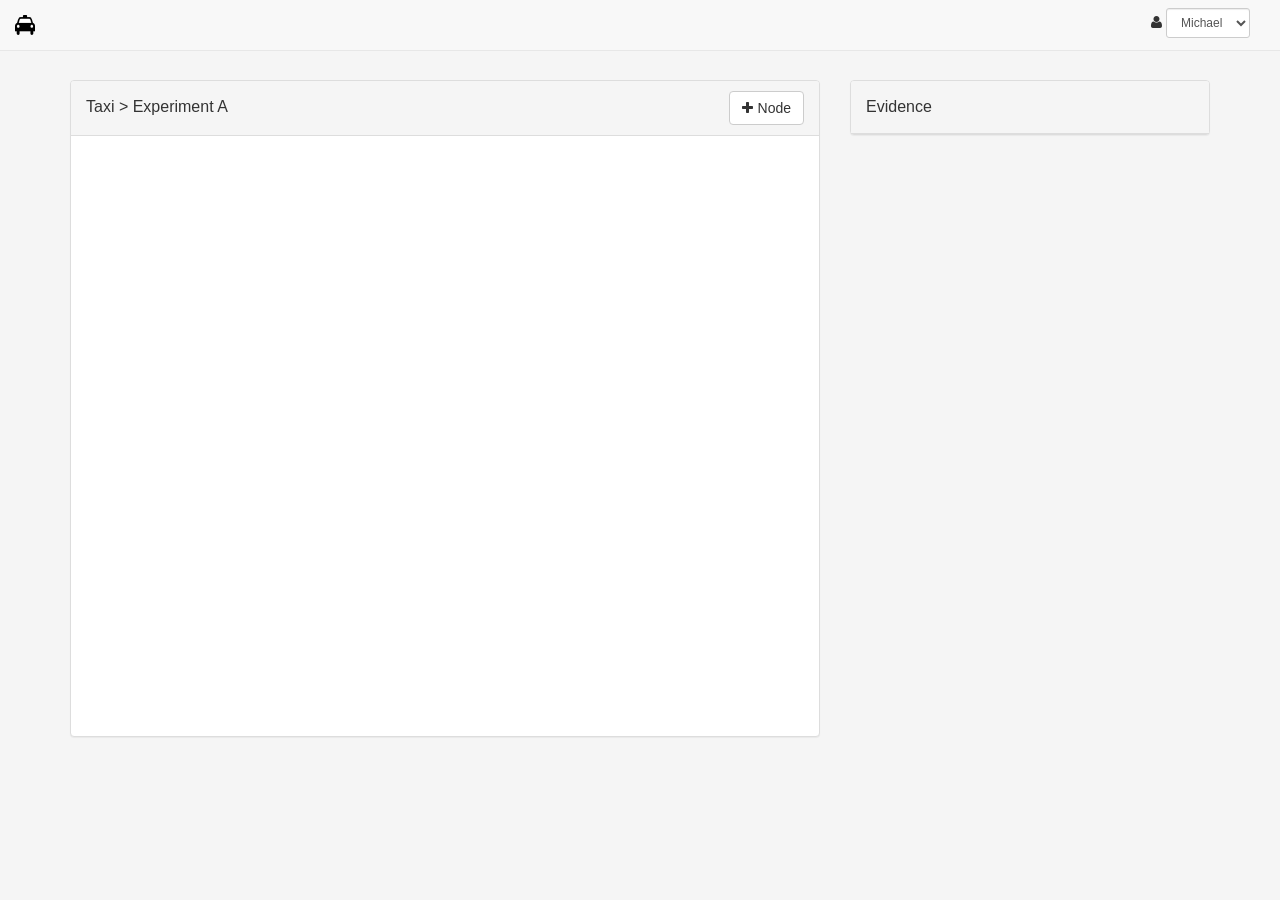
==== client/index.html @ 692ee29a "added navigation bar with dropdown to select user" ====
<!doctype html>
<html>
<head>
  <title>Taxi > Experiment A</title>

  <link href="css/bootstrap.min.css" rel="stylesheet">
  <link href="css/bootcards-desktop.min.css" rel="stylesheet">
  <link href="css/font-awesome.css" rel="stylesheet">
  <link href="css/vis.css" rel="stylesheet">
  <link href="css/taxi.css" rel="stylesheet">

  <script type='text/javascript' src='lib/jquery-1.11.3.min.js'></script> 
  <script type="text/javascript" src="lib/bootstrap.min.js"></script>
  <script type="text/javascript" src="lib/bootcards.min.js"></script>
  <script type='text/javascript' src='lib/knockout-3.2.0.js'></script> 
  <script type="text/javascript" src="lib/vis.js"></script>

  <script type="text/javascript" src="js/graph.js"></script>
  <script type="text/javascript" src="js/evidence.js"></script>
  <script>
$(function() {
  var taxi = {};
  taxi.graph = new GraphViewModel()
    .createGraph(document.getElementById('graph'), {});
  taxi.evidence = new EvidenceViewModel(taxi.graph)
    .init();
  ko.applyBindings(taxi);
});
  </script>
</head>
<body>

  <nav class="navbar navbar-default navbar-fixed-top">
    <div class="container-fluid">
      <div class="navbar-header">
        <a class="navbar-brand" href="#">
          <img src="images/taxi-small.png" width="20" height="20" alt="taxi (c)">
        </a>
      </div>
      <form class="navbar-form pull-right">
        <div class="form-group">
          <label><i class="fa fa-user"></i></label>
          <select class="form-control input-sm">
            <option>Michael</option>
            <option>Ibrahim</option>
            <option>Ahmed</option>
            <option>Parisa</option>
          </select>
        </div>
      </form>
    </div>
  </nav>

  <div class="container bootcards-container">
    <div class="row">
      <div class="bootcards-cards">

        <div class="col-sm-8 bootcards">
          <div class="panel panel-default">
            <div class="panel-heading clearfix">
              <h3 class="panel-title pull-left">Taxi > Experiment A</h3>
              <div class="pull-right">
                <a class="btn btn-default" href="#"
                  data-toggle="modal" data-target="#addNodeModal">
   <!--
                  data-bind="visible: canAddNode">
  -->
                  <i class="fa fa-plus"></i>Node
                </a>
              </div>
            </div>
            <div id="graph"></div>
          </div>
        </div> <!-- main area with graph -->

        <div class="col-sm-4 bootcards-list">
          <div class="panel panel-default">
            <div class="panel-heading clearfix">
              <h3 class="panel-title pull-left">Evidence
                <span data-bind="visible: graph.selectedNode, html: evidence.averageEvidence"></span></h3>
              <a class="btn btn-default pull-right" href="#" 
                data-toggle="modal" data-target="#addEvidenceModal"
                data-bind="visible: graph.selectedNode">
                <i class="fa fa-plus"></i>Add
              </a>
            </div>
            <div class="list-group" data-bind="foreach: evidence.items">
              <div class="list-group-item" href="#">
                <img src="images/michael.jpg" class="img-rounded pull-left"/>
                <h4 class="list-group-item-heading" 
                  data-bind="html: $root.evidence.convertToStars(vote)"></h4>
                <p class="list-group-item-text" data-bind="text: reason"></p>
              </div>
            </div>
          </div>
        </div> <!-- right column with evidence items -->

         <div id="addNodeModal" class="modal fade" role="dialog">
          <div class="modal-dialog">
            <div class="modal-content">
              <div class="panel-heading clearfix">
                <h3 class="panel-heading-style pull-left">New node</h3>
              </div> <!-- panel-header -->
              <div class="modal-body">
                <form class="form-horizontal" onSubmit="return false;">
                  <div class="form-group">
                    <label class="col-xs-3">Name</label>
                    <div class="col-xs-9">
                      <input type="text" class="form-control" data-bind="value: graph.newNodeLabel" 
                        placeholder="Enter node name">
                    </div>
                  </div>
                </form>
              </div> <!-- modal-body -->
              <div class="panel-footer">
                <button class="btn pull-left" data-dismiss="modal"
                  data-bind="click: graph.clearNewNode">
                  <i class="fa fa-times"></i>Cancel
                </button>
                <button class="btn btn-primary pull-right" data-dismiss="modal"
                  data-bind="click: graph.addNewNode">
                  <i class="fa fa-check"></i>Save
                </button>
              </div> <!-- panel-footer -->
            </div>
          </div>
        </div>

        <div id="addEvidenceModal" class="modal fade" role="dialog">
          <div class="modal-dialog">
            <div class="modal-content">
              <div class="panel panel-default">
                <div class="panel-heading clearfix">
                  <h3 class="panel-heading-title pull-left">New evidence for:
                    <span data-bind="text: graph.selectedNodeLabel"></span></h3>
                </div> <!-- panel-heading -->
                <div class="modal-body">
                  <form class="form-horizontal">
                    <div class="form-group">
                      <label class="col-xs-3">Vote</label>
                      <div class="col-xs-9">
                        <select data-bind="value: evidence.vote">
                          <option value="1">&#9733;</i></option>
                          <option value="2">&#9733;&#9733;</option>
                          <option value="3">&#9733;&#9733;&#9733;</option>
                          <option value="4">&#9733;&#9733;&#9733;&#9733;&#9733;</option>
                          <option value="5">&#9733;&#9733;&#9733;&#9733;&#9733;&#9733;</option>
                        </select>
                      </div>
                    </div>
                    <div class="form-group">
                      <label class="col-xs-3">Reason</label>
                      <div class="col-xs-9">
                        <textarea class="form-control" data-bind="value: evidence.reason" rows="3" 
                          placeholder="Provide a reason"></textarea>
                      </div>
                    </div>
                  </form>
                </div> <!-- modal-body -->
                <div class="panel-footer">
                  <button class="btn pull-left" data-dismiss="modal"
                    data-bind="click: evidence.clearNewEvidence">
                    <i class="fa fa-times"></i>Cancel
                  </button>
                  <button class="btn btn-primary pull-right" data-dismiss="modal"
                    data-bind="click: evidence.createNodeEvidence">
                    <i class="fa fa-check"></i>Save
                  </button>
                </div>
              </div>
            </div>
          </div>
        </div>

      </div>
    </div>
  </div>

</body>
</html>
---- client/css/bootcards-desktop.min.css ----
/* bootcards 1.1.2 2015-04-17 12:01 */

@charset "UTF-8";.offcanvas,.offcanvas-list{position:fixed;top:0;bottom:0;width:200px;overflow-y:auto;z-index:1050;height:100%;-webkit-transform:translate3d(0px,0,0);-moz-transform:translate3d(0px,0,0);-o-transform:translate3d(0px,0,0);-ms-transform:translate3d(0px,0,0);transform:translate3d(0px,0,0);-webkit-transition:.25s ease;-moz-transition:.25s ease;-o-transition:.25s ease;transition:.25s ease}.offcanvas-left{left:-200px}.offcanvas-left.active{-webkit-transform:translate3d(200px,0,0);-moz-transform:translate3d(200px,0,0);-o-transform:translate3d(200px,0,0);-ms-transform:translate3d(200px,0,0);transform:translate3d(200px,0,0)}.offcanvas-list{width:350px;left:-350px}.offcanvas-list.active{-webkit-transform:translate3d(350px,0,0);-moz-transform:translate3d(350px,0,0);-o-transform:translate3d(350px,0,0);-ms-transform:translate3d(350px,0,0);transform:translate3d(350px,0,0)}.offcanvas-list-title{position:fixed;background:rgba(247,247,247,.98);height:45px;font-size:17px;font-weight:500;line-height:44px;border-right:1px solid rgba(0,0,0,.2);border-bottom:1px solid rgba(0,0,0,.2)}.offcanvaslist-toggle{-webkit-transform:translate3d(0px,0,0);-moz-transform:translate3d(0px,0,0);-o-transform:translate3d(0px,0,0);-ms-transform:translate3d(0px,0,0);transform:translate3d(0px,0,0);-webkit-transition:.25s ease;-moz-transition:.25s ease;-o-transition:.25s ease;transition:.25s ease}.offcanvaslist-toggle.active{-webkit-transform:translate3d(50px,0,0);-moz-transform:translate3d(50px,0,0);-o-transform:translate3d(50px,0,0);-ms-transform:translate3d(50px,0,0);transform:translate3d(50px,0,0)}.push-right{-webkit-transform:translate3d(0px,0,0);-moz-transform:translate3d(0px,0,0);-o-transform:translate3d(0px,0,0);-ms-transform:translate3d(0px,0,0);transform:translate3d(0px,0,0);-webkit-transition:.25s ease;-moz-transition:.25s ease;-o-transition:.25s ease;transition:.25s ease}.push-right.active-left{-webkit-transform:translate3d(200px,0,0);-moz-transform:translate3d(200px,0,0);-o-transform:translate3d(200px,0,0);-ms-transform:translate3d(200px,0,0);transform:translate3d(200px,0,0)}.push-right.active-right{-webkit-transform:translate3d(-200px,0,0);-moz-transform:translate3d(-200px,0,0);-o-transform:translate3d(-200px,0,0);-ms-transform:translate3d(-200px,0,0);transform:translate3d(-200px,0,0)}.btn i{margin-right:5px}.btn.icon-only i,.btn.icononly i{margin-right:0}.list-group-item{margin-left:15px;padding-left:0}.list-group-item .list-group-item-text{line-height:18px;margin-bottom:5px;overflow:hidden}.list-group-item .list-group-item-heading:last-child,.list-group-item .list-group-item-text:last-child{margin-bottom:0}.list-group-item .row div>.list-group-item-heading:last-child,.list-group-item .row div>.list-group-item-text:last-child{margin-bottom:5px}.list-group-item .row div:last-child>.list-group-item-heading:last-child,.list-group-item .row div:last-child>.list-group-item-text:last-child{margin-bottom:0}.list-group-item img{height:40px;width:40px;margin-right:15px}.list-group-item i{opacity:.3;width:40px;text-align:center;margin-right:15px}a.list-group-item{cursor:pointer}a.list-group-item.active,a.list-group-item.active:focus,a.list-group-item.active:hover,a.list-group-item:active,a.list-group-item:hover{margin-left:0;padding-left:15px}.panel>.list-group .list-group-item:last-child{border-bottom:0}.bootcards-list-group-item-content{overflow:hidden}a.list-group-item:before{font-family:FontAwesome;content:'';position:absolute;right:15px;top:50%;font-size:14px;line-height:14px;margin-top:-7px;color:#ccc}.list-group.bootcards-no-indicators a.list-group-item:before{display:none}.list-group-item.bootcards-list-subheading{margin-left:0;padding-left:15px;font-weight:500;font-size:14px;z-index:6}a.list-group-item.bootcards-list-subheading{padding-left:40px}a.list-group-item.bootcards-list-subheading:before{font-family:FontAwesome;content:'';position:absolute;left:15px;top:50%;font-size:14px;line-height:14px;margin-top:-7px;color:#ccc}a.list-group-item.bootcards-list-subheading.collapsed:before{content:''}.bootcards-az-picker{position:fixed;width:25px;margin:0 0 0 -26px;padding:0;list-style:none;z-index:9;top:0;right:0;bottom:0;height:100%;background:#fff;padding-bottom:50px;padding-top:5px}.bootcards-az-picker li{font-size:11px;font-weight:500;text-align:center;padding:0;background:#fff;height:3.846%}.bootcards-az-picker a{display:-webkit-box;display:-webkit-flex;display:-moz-box;display:-ms-flexbox;display:flex;-webkit-box-align:center;-webkit-align-items:center;-moz-box-align:center;-ms-flex-align:center;align-items:center;-webkit-box-pack:center;-webkit-justify-content:center;-moz-box-pack:center;-ms-flex-pack:center;justify-content:center;height:100%}.bootcards-az-picker a:hover{text-decoration:none}@media only screen and (min-device-width:480px) and (max-device-width:767px) and (orientation:landscape){.bootcards-az-picker li{height:7.692%}.bootcards-az-picker li:nth-child(even){display:none}}.bootcards-list .form-group{position:relative;margin-bottom:0}@media (min-width:768px){.bootcards-list .form-group{margin-bottom:0}}.bootcards-list .search-form input,.bootcards-list form input{padding-left:32px}.bootcards-list .search-form .btn,.bootcards-list form .btn{color:#fff}.bootcards-list .search-form i.fa-search,.bootcards-list form i.fa-search{position:absolute;left:12px;top:10px;color:#999;font-size:14px}.bootcards-desktop-footer{display:none}.panel-default .panel-heading{color:#333;background-color:#f5f5f5;border-color:#ddd}.panel-body>:last-child{margin-bottom:0}.panel-footer{overflow:hidden}.modal-footer small,.panel-footer small{color:#aaa;display:block;text-align:center;line-height:22px}.list-group+.panel-footer{border-top-width:1px}.btn label{margin:0;font-weight:inherit;cursor:pointer}.bootcards-clearinput{position:absolute;top:11px;color:#ccc;display:block;font-size:0}.bootcards-clearinput i{line-height:1;font-size:18px}.form-horizontal .form-group div div{padding:0}.bootcards-toggle{position:relative;display:block;width:74px;height:30px;background-color:#fff;border:2px solid #ddd;border-radius:20px;-webkit-transition-duration:.2s;-moz-transition-duration:.2s;transition-duration:.2s;-webkit-transition-property:background-color,border;-moz-transition-property:background-color,border;transition-property:background-color,border}.bootcards-toggle .bootcards-toggle-handle{position:absolute;top:-1px;left:-1px;z-index:2;width:28px;height:28px;background-color:#fff;border:1px solid #ddd;border-radius:100px;-webkit-transition-duration:.2s;-moz-transition-duration:.2s;transition-duration:.2s;-webkit-transition-property:-webkit-transform,border,width;-moz-transition-property:-moz-transform,border,width;transition-property:transform,border,width}.bootcards-toggle:before{position:absolute;top:3px;right:11px;font-size:13px;color:#999;text-transform:uppercase;content:"Off"}.bootcards-toggle.active{background-color:#5cb85c;border:2px solid #5cb85c}.bootcards-toggle.active .bootcards-toggle-handle{border-color:#5cb85c;-webkit-transform:translate3d(44px,0,0);-ms-transform:translate3d(44px,0,0);transform:translate3d(44px,0,0)}.bootcards-toggle.active:before{right:auto;left:15px;color:#fff;content:"On"}.bootcards-toggle input[type=checkbox]{display:none}.bootcards-calendar{margin-top:-15px;background:#fff}.bootcards-calendar .fc-content td:first-child,.bootcards-calendar .fc-content th:first-child{border-left-width:0}.bootcards-calendar .fc-content td:last-child,.bootcards-calendar .fc-content th:last-child{border-right-width:0}.bootcards-calendar .fc-header-title h2{font-size:14px;text-transform:uppercase;color:#8f8f94;font-weight:400;margin:0;padding:8px 0;line-height:20px}.bootcards-calendar .fc-header-left,.bootcards-calendar .fc-header-right{padding:0 10px}.bootcards-calendar .fc-button .fc-icon{margin:0}.bootcards-calendar .fc-header .fc-button{background:0 0;box-shadow:none;border-color:transparent;margin:0;height:44px;line-height:40px;font-size:16px;text-shadow:none;padding:0}.bootcards-calendar .fc-header-left .fc-button{margin-right:10px}.bootcards-calendar .fc-header-right .fc-button{margin-left:10px}.bootcards-calendar .fc-icon-left-single-arrow:after,.bootcards-calendar .fc-icon-right-single-arrow:after{font-family:FontAwesome;font-size:18px;font-weight:400}.bootcards-calendar .fc-icon-left-single-arrow:after{content:''}.bootcards-calendar .fc-icon-right-single-arrow:after{content:''}.bootcards-calendar .fc-header .fc-button.fc-state-disabled{color:#AAA;opacity:1}.bootcards-calendar .fc-header .fc-button.fc-state-active{color:#AAA}.bootcards-calendar .fc-day-header{font-weight:400;font-size:12px;border-left-color:transparent;padding:5px 0;padding-right:3px}.bootcards-calendar .fc-event{background:#007aff;border-color:#007aff}.bootcards-calendar .fc-today{background:#FFF2F2}.table>tbody>tr>td:first-child,.table>tbody>tr>th:first-child,.table>tfoot>tr>td:first-child,.table>tfoot>tr>th:first-child,.table>thead>tr>td:first-child,.table>thead>tr>th:first-child{padding-left:15px}.table>tbody>tr>td:last-child,.table>tbody>tr>th:last-child,.table>tfoot>tr>td:last-child,.table>tfoot>tr>th:last-child,.table>thead>tr>td:last-child,.table>thead>tr>th:last-child{padding-right:15px}@font-face{font-family:icomoon;src:url(../fonts/icomoon.eot?-n2q9vw);src:url(../fonts/icomoon.eot?#iefix-n2q9vw) format("embedded-opentype"),url(../fonts/icomoon.woff?-n2q9vw) format("woff"),url(../fonts/icomoon.ttf?-n2q9vw) format("truetype"),url(../fonts/icomoon.svg?-n2q9vw#icomoon) format("svg");font-weight:400;font-style:normal}[class*=" icon-"],[class^=icon-]{font-family:icomoon;speak:none;font-style:normal;font-weight:400;font-variant:normal;text-transform:none;line-height:1;-webkit-font-smoothing:antialiased;-moz-osx-font-smoothing:grayscale}.icon-file-pdf:before{content:"\e4e2"}.icon-file-word:before{content:"\e4e4"}.icon-file-excel:before{content:"\e4e5"}.icon-file-powerpoint:before{content:"\e4e7"}.icon-file:before{content:"\e08d"}.bootcards-file .list-group-item:first-child{position:relative;padding-left:74px}.bootcards-file .list-group-item:first-child i{font-size:64px;width:64px;position:absolute;left:0;top:10px}.bootcards-file .list-group-item :last-child{margin-bottom:0}.bootcards-chart .bootcards-chart-canvas{height:200px}.bootcards-summary .panel-body{padding:7px 25px}.bootcards-summary .panel-body>.row>div{padding:8px}.bootcards-summary-item{background:#f5f5f5;display:block;border-radius:4px;padding:25px 10px;text-align:center;position:relative;height:130px}@media (max-width:400px){.bootcards-summary-item{padding:15px 5px}}.bootcards-summary-item:hover{text-decoration:none;background:#eee}.bootcards-summary-item>i{color:#bbb;display:block;text-align:center;margin-bottom:5px}.bootcards-summary-item h4{margin:0 auto}.bootcards-summary-item .badge,.bootcards-summary-item .label{position:absolute;top:10px;right:10px}.bootcards-richtext>.panel-body{padding:25px;max-width:640px;margin:0 auto}.bootcards-richtext>.panel-body>:first-child{margin-top:0}@media (max-width:767px){.modal-dialog.modal-sm{margin:15px}}@media (min-width:768px){.modal-dialog.modal-sm{width:400px}}body{padding-top:80px;background:#f5f5f5}.navbar .navbar-brand{font-weight:700;color:#333}.navbar .btn i{vertical-align:0}.navbar .btn-back,.navbar .btn-menu,.navbar button[data-toggle=offcanvas]{display:none!important}@media (min-width:768px){body.has-bootcards-navbar-double{padding-top:110px}body.has-bootcards-navbar-double .bootcards-navbar-double .navbar-brand{line-height:50px}body.has-bootcards-navbar-double .bootcards-nav-secondary.navbar-nav>li>a{padding-top:5px;padding-bottom:5px}body.has-bootcards-navbar-double .bootcards-nav-primary,body.has-bootcards-navbar-double .bootcards-nav-secondary{margin-right:-15px;clear:right}body.has-bootcards-navbar-double .bootcards-nav-secondary,body.has-bootcards-navbar-double .bootcards-nav-secondary .dropdown-menu{font-size:12px}}.list-group label{font-weight:400}a.list-group-item.active:before{color:#e1edf7}.bootcards-list .panel-body>.search-form>.row>div:first-child,.bootcards-list .panel-body>form>.row>div:first-child{padding-right:0}.panel-title{margin:7px 0}.panel-content form{padding:15px}.modal-header{line-height:32px}.modal-title{text-align:center}.bootcards-clearinput{right:23px}.navbar-fixed-bottom{position:static;padding-top:20px;padding-bottom:20px;background:0 0}.navbar-fixed-bottom .btn-group{display:none}.navbar-fixed-bottom .bootcards-desktop-footer{display:block;text-align:center;color:#999}.bootcards-documentation-list>.panel{position:fixed}@media (min-width:768px){.bootcards-documentation-list>.panel{width:163px}}@media (min-width:992px){.bootcards-documentation-list>.panel{width:213px}}@media (min-width:1200px){.bootcards-documentation-list>.panel{width:263px}}
---- client/css/vis.css ----
.vis .overlay {
  position: absolute;
  top: 0;
  left: 0;
  width: 100%;
  height: 100%;

  /* Must be displayed above for example selected Timeline items */
  z-index: 10;
}

.vis-active {
  box-shadow: 0 0 10px #86d5f8;
}

/* override some bootstrap styles screwing up the timelines css */

.vis [class*="span"] {
  min-height: 0;
  width: auto;
}

div.vis-configuration {
    position:relative;
    display:block;
    float:left;
    font-size:12px;
}

div.vis-configuration-wrapper {
    display:block;
    width:700px;
}


div.vis-configuration.vis-config-option-container{
    display:block;
    width:495px;
    background-color: #ffffff;
    border:2px solid #f7f8fa;
    border-radius:4px;
    margin-top:20px;
    left:10px;
    padding-left:5px;
}

div.vis-configuration.vis-config-button{
    display:block;
    width:495px;
    height:25px;
    vertical-align: middle;
    line-height:25px;
    background-color: #f7f8fa;
    border:2px solid #ceced0;
    border-radius:4px;
    margin-top:20px;
    left:10px;
    padding-left:5px;
    cursor: pointer;
    margin-bottom:30px;
}

div.vis-configuration.vis-config-button.hover{
    background-color: #4588e6;
    border:2px solid #214373;
    color:#ffffff;
}

div.vis-configuration.vis-config-item{
    display:block;
    float:left;
    width:495px;
    height:25px;
    vertical-align: middle;
    line-height:25px;
}


div.vis-configuration.vis-config-item.vis-config-s2{
    left:10px;
    background-color: #f7f8fa;
    padding-left:5px;
    border-radius:3px;
}
div.vis-configuration.vis-config-item.vis-config-s3{
    left:20px;
    background-color: #e4e9f0;
    padding-left:5px;
    border-radius:3px;
}
div.vis-configuration.vis-config-item.vis-config-s4{
    left:30px;
    background-color: #cfd8e6;
    padding-left:5px;
    border-radius:3px;
}

div.vis-configuration.vis-config-header{
    font-size:18px;
    font-weight: bold;
}

div.vis-configuration.vis-config-label{
    width:120px;
    height:25px;
    line-height: 25px;
}

div.vis-configuration.vis-config-label.vis-config-s3{
    width:110px;
}
div.vis-configuration.vis-config-label.vis-config-s4{
    width:100px;
}

div.vis-configuration.vis-config-colorBlock{
    top:1px;
    width:30px;
    height:19px;
    border:1px solid #444444;
    border-radius:2px;
    padding:0px;
    margin:0px;
    cursor:pointer;
}

input.vis-configuration.vis-config-checkbox {
    left:-5px;
}


input.vis-configuration.vis-config-rangeinput{
    position:relative;
    top:-5px;
    width:60px;
    height:13px;
    padding:1px;
    margin:0;
    pointer-events:none;
}

input.vis-configuration.vis-config-range{
    /*removes default webkit styles*/
    -webkit-appearance: none;

    /*fix for FF unable to apply focus style bug */
    border: 0px solid white;
    background-color:rgba(0,0,0,0);

    /*required for proper track sizing in FF*/
    width: 300px;
    height:20px;
}
input.vis-configuration.vis-config-range::-webkit-slider-runnable-track {
    width: 300px;
    height: 5px;
    background: #dedede; /* Old browsers */
    background: -moz-linear-gradient(top,  #dedede 0%, #c8c8c8 99%); /* FF3.6+ */
    background: -webkit-gradient(linear, left top, left bottom, color-stop(0%,#dedede), color-stop(99%,#c8c8c8)); /* Chrome,Safari4+ */
    background: -webkit-linear-gradient(top,  #dedede 0%,#c8c8c8 99%); /* Chrome10+,Safari5.1+ */
    background: -o-linear-gradient(top, #dedede 0%, #c8c8c8 99%); /* Opera 11.10+ */
    background: -ms-linear-gradient(top,  #dedede 0%,#c8c8c8 99%); /* IE10+ */
    background: linear-gradient(to bottom,  #dedede 0%,#c8c8c8 99%); /* W3C */
    filter: progid:DXImageTransform.Microsoft.gradient( startColorstr='#dedede', endColorstr='#c8c8c8',GradientType=0 ); /* IE6-9 */

    border: 1px solid #999999;
    box-shadow: #aaaaaa 0px 0px 3px 0px;
    border-radius: 3px;
}
input.vis-configuration.vis-config-range::-webkit-slider-thumb {
    -webkit-appearance: none;
    border: 1px solid #14334b;
    height: 17px;
    width: 17px;
    border-radius: 50%;
    background: #3876c2; /* Old browsers */
    background: -moz-linear-gradient(top,  #3876c2 0%, #385380 100%); /* FF3.6+ */
    background: -webkit-gradient(linear, left top, left bottom, color-stop(0%,#3876c2), color-stop(100%,#385380)); /* Chrome,Safari4+ */
    background: -webkit-linear-gradient(top,  #3876c2 0%,#385380 100%); /* Chrome10+,Safari5.1+ */
    background: -o-linear-gradient(top,  #3876c2 0%,#385380 100%); /* Opera 11.10+ */
    background: -ms-linear-gradient(top,  #3876c2 0%,#385380 100%); /* IE10+ */
    background: linear-gradient(to bottom,  #3876c2 0%,#385380 100%); /* W3C */
    filter: progid:DXImageTransform.Microsoft.gradient( startColorstr='#3876c2', endColorstr='#385380',GradientType=0 ); /* IE6-9 */
    box-shadow: #111927 0px 0px 1px 0px;
    margin-top: -7px;
}
input.vis-configuration.vis-config-range:focus {
    outline: none;
}
input.vis-configuration.vis-config-range:focus::-webkit-slider-runnable-track {
    background: #9d9d9d; /* Old browsers */
    background: -moz-linear-gradient(top, #9d9d9d 0%, #c8c8c8 99%); /* FF3.6+ */
    background: -webkit-gradient(linear, left top, left bottom, color-stop(0%,#9d9d9d), color-stop(99%,#c8c8c8)); /* Chrome,Safari4+ */
    background: -webkit-linear-gradient(top,  #9d9d9d 0%,#c8c8c8 99%); /* Chrome10+,Safari5.1+ */
    background: -o-linear-gradient(top,  #9d9d9d 0%,#c8c8c8 99%); /* Opera 11.10+ */
    background: -ms-linear-gradient(top,  #9d9d9d 0%,#c8c8c8 99%); /* IE10+ */
    background: linear-gradient(to bottom,  #9d9d9d 0%,#c8c8c8 99%); /* W3C */
    filter: progid:DXImageTransform.Microsoft.gradient( startColorstr='#9d9d9d', endColorstr='#c8c8c8',GradientType=0 ); /* IE6-9 */
}

input.vis-configuration.vis-config-range::-moz-range-track {
    width: 300px;
    height: 10px;
    background: #dedede; /* Old browsers */
    background: -moz-linear-gradient(top,  #dedede 0%, #c8c8c8 99%); /* FF3.6+ */
    background: -webkit-gradient(linear, left top, left bottom, color-stop(0%,#dedede), color-stop(99%,#c8c8c8)); /* Chrome,Safari4+ */
    background: -webkit-linear-gradient(top,  #dedede 0%,#c8c8c8 99%); /* Chrome10+,Safari5.1+ */
    background: -o-linear-gradient(top, #dedede 0%, #c8c8c8 99%); /* Opera 11.10+ */
    background: -ms-linear-gradient(top,  #dedede 0%,#c8c8c8 99%); /* IE10+ */
    background: linear-gradient(to bottom,  #dedede 0%,#c8c8c8 99%); /* W3C */
    filter: progid:DXImageTransform.Microsoft.gradient( startColorstr='#dedede', endColorstr='#c8c8c8',GradientType=0 ); /* IE6-9 */

    border: 1px solid #999999;
    box-shadow: #aaaaaa 0px 0px 3px 0px;
    border-radius: 3px;
}
input.vis-configuration.vis-config-range::-moz-range-thumb {
    border: none;
    height: 16px;
    width: 16px;

    border-radius: 50%;
    background:  #385380;
}

/*hide the outline behind the border*/
input.vis-configuration.vis-config-range:-moz-focusring{
    outline: 1px solid white;
    outline-offset: -1px;
}

input.vis-configuration.vis-config-range::-ms-track {
    width: 300px;
    height: 5px;

    /*remove bg colour from the track, we'll use ms-fill-lower and ms-fill-upper instead */
    background: transparent;

    /*leave room for the larger thumb to overflow with a transparent border */
    border-color: transparent;
    border-width: 6px 0;

    /*remove default tick marks*/
    color: transparent;
}
input.vis-configuration.vis-config-range::-ms-fill-lower {
    background: #777;
    border-radius: 10px;
}
input.vis-configuration.vis-config-range::-ms-fill-upper {
    background: #ddd;
    border-radius: 10px;
}
input.vis-configuration.vis-config-range::-ms-thumb {
    border: none;
    height: 16px;
    width: 16px;
    border-radius: 50%;
    background:  #385380;
}
input.vis-configuration.vis-config-range:focus::-ms-fill-lower {
    background: #888;
}
input.vis-configuration.vis-config-range:focus::-ms-fill-upper {
    background: #ccc;
}

.vis-configuration-popup {
    position: absolute;
    background: rgba(57, 76, 89, 0.85);
    border: 2px solid #f2faff;
    line-height:30px;
    height:30px;
    width:150px;
    text-align:center;
    color: #ffffff;
    font-size:14px;
    border-radius:4px;
    -webkit-transition: opacity 0.3s ease-in-out;
    -moz-transition: opacity 0.3s ease-in-out;
    transition: opacity 0.3s ease-in-out;
}
.vis-configuration-popup:after, .vis-configuration-popup:before {
    left: 100%;
    top: 50%;
    border: solid transparent;
    content: " ";
    height: 0;
    width: 0;
    position: absolute;
    pointer-events: none;
}

.vis-configuration-popup:after {
    border-color: rgba(136, 183, 213, 0);
    border-left-color: rgba(57, 76, 89, 0.85);
    border-width: 8px;
    margin-top: -8px;
}
.vis-configuration-popup:before {
    border-color: rgba(194, 225, 245, 0);
    border-left-color: #f2faff;
    border-width: 12px;
    margin-top: -12px;
}

.vis-timeline {
  position: relative;
  border: 1px solid #bfbfbf;

  overflow: hidden;
  padding: 0;
  margin: 0;

  box-sizing: border-box;
}


.vis-panel {
  position: absolute;

  padding: 0;
  margin: 0;

  box-sizing: border-box;
}

.vis-panel.vis-center,
.vis-panel.vis-left,
.vis-panel.vis-right,
.vis-panel.vis-top,
.vis-panel.vis-bottom {
  border: 1px #bfbfbf;
}

.vis-panel.vis-center,
.vis-panel.vis-left,
.vis-panel.vis-right {
  border-top-style: solid;
  border-bottom-style: solid;
  overflow: hidden;
}

.vis-panel.vis-center,
.vis-panel.vis-top,
.vis-panel.vis-bottom {
  border-left-style: solid;
  border-right-style: solid;
}

.vis-background {
  overflow: hidden;
}

.vis-panel > .vis-content {
  position: relative;
}

.vis-panel .vis-shadow {
  position: absolute;
  width: 100%;
  height: 1px;
  box-shadow: 0 0 10px rgba(0,0,0,0.8);
  /* TODO: find a nice way to ensure vis-shadows are drawn on top of items
  z-index: 1;
  */
}

.vis-panel .vis-shadow.vis-top {
  top: -1px;
  left: 0;
}

.vis-panel .vis-shadow.vis-bottom {
  bottom: -1px;
  left: 0;
}

.vis-labelset {
  position: relative;

  overflow: hidden;

  box-sizing: border-box;
}

.vis-labelset .vis-label {
  position: relative;
  left: 0;
  top: 0;
  width: 100%;
  color: #4d4d4d;

  box-sizing: border-box;
}

.vis-labelset .vis-label {
  border-bottom: 1px solid #bfbfbf;
}

.vis-labelset .vis-label.draggable {
  cursor: pointer;
}

.vis-labelset .vis-label:last-child {
  border-bottom: none;
}

.vis-labelset .vis-label .vis-inner {
  display: inline-block;
  padding: 5px;
}

.vis-labelset .vis-label .vis-inner.vis-hidden {
  padding: 0;
}


.vis-itemset {
  position: relative;
  padding: 0;
  margin: 0;

  box-sizing: border-box;
}

.vis-itemset .vis-background,
.vis-itemset .vis-foreground {
  position: absolute;
  width: 100%;
  height: 100%;
  overflow: visible;
}

.vis-axis {
  position: absolute;
  width: 100%;
  height: 0;
  left: 0;
  z-index: 1;
}

.vis-foreground .vis-group {
  position: relative;
  box-sizing: border-box;
  border-bottom: 1px solid #bfbfbf;
}

.vis-foreground .vis-group:last-child {
  border-bottom: none;
}

.vis-overlay {
  position: absolute;
  top: 0;
  left: 0;
  width: 100%;
  height: 100%;
  z-index: 10;
}

.vis-item {
  position: absolute;
  color: #1A1A1A;
  border-color: #97B0F8;
  border-width: 1px;
  background-color: #D5DDF6;
  display: inline-block;
  /*overflow: hidden;*/
}

.vis-item.vis-selected {
  border-color: #FFC200;
  background-color: #FFF785;

  /* z-index must be higher than the z-index of custom time bar and current time bar */
  z-index: 2;
}

.vis-editable.vis-selected {
  cursor: move;
}

.vis-item.vis-point.vis-selected {
  background-color: #FFF785;
}

.vis-item.vis-box {
  text-align: center;
  border-style: solid;
  border-radius: 2px;
}

.vis-item.vis-point {
  background: none;
}

.vis-item.vis-dot {
  position: absolute;
  padding: 0;
  border-width: 4px;
  border-style: solid;
  border-radius: 4px;
}

.vis-item.vis-range {
  border-style: solid;
  border-radius: 2px;
  box-sizing: border-box;
}

.vis-item.vis-background {
  border: none;
  background-color: rgba(213, 221, 246, 0.4);
  box-sizing: border-box;
  padding: 0;
  margin: 0;
}

.vis-item .vis-item-overflow {
  position: relative;
  width: 100%;
  height: 100%;
  padding: 0;
  margin: 0;
  overflow: hidden;
}

.vis-item.vis-range .vis-item-content {
  position: relative;
  display: inline-block;
}

.vis-item.vis-background .vis-item-content {
  position: absolute;
  display: inline-block;
}

.vis-item.vis-line {
  padding: 0;
  position: absolute;
  width: 0;
  border-left-width: 1px;
  border-left-style: solid;
}

.vis-item .vis-item-content {
  white-space: nowrap;
  box-sizing: border-box;
  padding: 5px;
}

.vis-item .vis-delete {
  background: url('img/timeline/delete.png') no-repeat center;
  position: absolute;
  width: 24px;
  height: 24px;
  top: -4px;
  right: -24px;
  cursor: pointer;
}

.vis-item.vis-range .vis-drag-left {
  position: absolute;
  width: 24px;
  max-width: 20%;
  min-width: 2px;
  height: 100%;
  top: 0;
  left: -4px;

  cursor: w-resize;
}

.vis-item.vis-range .vis-drag-right {
  position: absolute;
  width: 24px;
  max-width: 20%;
  min-width: 2px;
  height: 100%;
  top: 0;
  right: -4px;

  cursor: e-resize;
}

.vis-time-axis {
  position: relative;
  overflow: hidden;
}

.vis-time-axis.vis-foreground {
  top: 0;
  left: 0;
  width: 100%;
}

.vis-time-axis.vis-background {
  position: absolute;
  top: 0;
  left: 0;
  width: 100%;
  height: 100%;
}

.vis-time-axis .vis-text {
  position: absolute;
  color: #4d4d4d;
  padding: 3px;
  overflow: hidden;
  box-sizing: border-box;

  white-space: nowrap;
}

.vis-time-axis .vis-text.vis-measure {
  position: absolute;
  padding-left: 0;
  padding-right: 0;
  margin-left: 0;
  margin-right: 0;
  visibility: hidden;
}

.vis-time-axis .vis-grid.vis-vertical {
  position: absolute;
  border-left: 1px solid;
}

.vis-time-axis .vis-grid.vis-minor {
  border-color: #e5e5e5;
}

.vis-time-axis .vis-grid.vis-major {
  border-color: #bfbfbf;
}

.vis-current-time {
  background-color: #FF7F6E;
  width: 2px;
  z-index: 1;
}
.vis-custom-time {
  background-color: #6E94FF;
  width: 2px;
  cursor: move;
  z-index: 1;
}
.vis-timeline {
  /*
  -webkit-transition: height .4s ease-in-out;
  transition:         height .4s ease-in-out;
  */
}

.vis-panel {
  /*
  -webkit-transition: height .4s ease-in-out, top .4s ease-in-out;
  transition:         height .4s ease-in-out, top .4s ease-in-out;
  */
}

.vis-axis {
  /*
  -webkit-transition: top .4s ease-in-out;
  transition:         top .4s ease-in-out;
  */
}

/* TODO: get animation working nicely

.vis-item {
  -webkit-transition: top .4s ease-in-out;
  transition:         top .4s ease-in-out;
}

.vis-item.line {
  -webkit-transition: height .4s ease-in-out, top .4s ease-in-out;
  transition:         height .4s ease-in-out, top .4s ease-in-out;
}
/**/

.vis-panel.vis-background.vis-horizontal .vis-grid.vis-horizontal {
  position: absolute;
  width: 100%;
  height: 0;
  border-bottom: 1px solid;
}

.vis-panel.vis-background.vis-horizontal .vis-grid.vis-minor {
  border-color: #e5e5e5;
}

.vis-panel.vis-background.vis-horizontal .vis-grid.vis-major {
  border-color: #bfbfbf;
}


.vis-data-axis .vis-y-axis.vis-major {
  width: 100%;
  position: absolute;
  color: #4d4d4d;
  white-space: nowrap;
}

.vis-data-axis .vis-y-axis.vis-major.vis-measure {
  padding: 0;
  margin: 0;
  border: 0;
  visibility: hidden;
  width: auto;
}


.vis-data-axis .vis-y-axis.vis-minor {
  position: absolute;
  width: 100%;
  color: #bebebe;
  white-space: nowrap;
}

.vis-data-axis .vis-y-axis.vis-minor.vis-measure {
  padding: 0;
  margin: 0;
  border: 0;
  visibility: hidden;
  width: auto;
}

.vis-data-axis .vis-y-axis.vis-title {
  position: absolute;
  color: #4d4d4d;
  white-space: nowrap;
  bottom: 20px;
  text-align: center;
}

.vis-data-axis .vis-y-axis.vis-title.vis-measure {
  padding: 0;
  margin: 0;
  visibility: hidden;
  width: auto;
}

.vis-data-axis .vis-y-axis.vis-title.vis-left {
  bottom: 0;
  -webkit-transform-origin: left top;
  -moz-transform-origin: left top;
  -ms-transform-origin: left top;
  -o-transform-origin: left top;
  transform-origin: left bottom;
  -webkit-transform: rotate(-90deg);
  -moz-transform: rotate(-90deg);
  -ms-transform: rotate(-90deg);
  -o-transform: rotate(-90deg);
  transform: rotate(-90deg);
}

.vis-data-axis .vis-y-axis.vis-title.vis-right {
  bottom: 0;
  -webkit-transform-origin: right bottom;
  -moz-transform-origin: right bottom;
  -ms-transform-origin: right bottom;
  -o-transform-origin: right bottom;
  transform-origin: right bottom;
  -webkit-transform: rotate(90deg);
  -moz-transform: rotate(90deg);
  -ms-transform: rotate(90deg);
  -o-transform: rotate(90deg);
  transform: rotate(90deg);
}

.vis-legend {
  background-color: rgba(247, 252, 255, 0.65);
  padding: 5px;
  border: 1px solid #b3b3b3;
  box-shadow: 2px 2px 10px rgba(154, 154, 154, 0.55);
}

.vis-legend-text {
  /*font-size: 10px;*/
  white-space: nowrap;
  display: inline-block
}
.vis-graph-group0 {
    fill:#4f81bd;
    fill-opacity:0;
    stroke-width:2px;
    stroke: #4f81bd;
}

.vis-graph-group1 {
    fill:#f79646;
    fill-opacity:0;
    stroke-width:2px;
    stroke: #f79646;
}

.vis-graph-group2 {
    fill: #8c51cf;
    fill-opacity:0;
    stroke-width:2px;
    stroke: #8c51cf;
}

.vis-graph-group3 {
    fill: #75c841;
    fill-opacity:0;
    stroke-width:2px;
    stroke: #75c841;
}

.vis-graph-group4 {
    fill: #ff0100;
    fill-opacity:0;
    stroke-width:2px;
    stroke: #ff0100;
}

.vis-graph-group5 {
    fill: #37d8e6;
    fill-opacity:0;
    stroke-width:2px;
    stroke: #37d8e6;
}

.vis-graph-group6 {
    fill: #042662;
    fill-opacity:0;
    stroke-width:2px;
    stroke: #042662;
}

.vis-graph-group7 {
    fill:#00ff26;
    fill-opacity:0;
    stroke-width:2px;
    stroke: #00ff26;
}

.vis-graph-group8 {
    fill:#ff00ff;
    fill-opacity:0;
    stroke-width:2px;
    stroke: #ff00ff;
}

.vis-graph-group9 {
    fill: #8f3938;
    fill-opacity:0;
    stroke-width:2px;
    stroke: #8f3938;
}

.vis-timeline .vis-fill {
    fill-opacity:0.1;
    stroke: none;
}


.vis-timeline .vis-bar {
    fill-opacity:0.5;
    stroke-width:1px;
}

.vis-timeline .vis-point {
    stroke-width:2px;
    fill-opacity:1.0;
}


.vis-timeline .vis-legend-background {
    stroke-width:1px;
    fill-opacity:0.9;
    fill: #ffffff;
    stroke: #c2c2c2;
}


.vis-timeline .vis-outline {
    stroke-width:1px;
    fill-opacity:1;
    fill: #ffffff;
    stroke: #e5e5e5;
}

.vis-timeline .vis-icon-fill {
    fill-opacity:0.3;
    stroke: none;
}

div.vis-network div.vis-manipulation {
  border-width: 0;
  border-bottom: 1px;
  border-style:solid;
  border-color: #d6d9d8;
  background: #ffffff; /* Old browsers */
  background: -moz-linear-gradient(top,  #ffffff 0%, #fcfcfc 48%, #fafafa 50%, #fcfcfc 100%); /* FF3.6+ */
  background: -webkit-gradient(linear, left top, left bottom, color-stop(0%,#ffffff), color-stop(48%,#fcfcfc), color-stop(50%,#fafafa), color-stop(100%,#fcfcfc)); /* Chrome,Safari4+ */
  background: -webkit-linear-gradient(top,  #ffffff 0%,#fcfcfc 48%,#fafafa 50%,#fcfcfc 100%); /* Chrome10+,Safari5.1+ */
  background: -o-linear-gradient(top,  #ffffff 0%,#fcfcfc 48%,#fafafa 50%,#fcfcfc 100%); /* Opera 11.10+ */
  background: -ms-linear-gradient(top,  #ffffff 0%,#fcfcfc 48%,#fafafa 50%,#fcfcfc 100%); /* IE10+ */
  background: linear-gradient(to bottom,  #ffffff 0%,#fcfcfc 48%,#fafafa 50%,#fcfcfc 100%); /* W3C */
  filter: progid:DXImageTransform.Microsoft.gradient( startColorstr='#ffffff', endColorstr='#fcfcfc',GradientType=0 ); /* IE6-9 */

  padding-top:4px;
  position: absolute;
  left: 0;
  top: 0;
  width: 100%;
  height: 28px;
}

div.vis-network div.vis-edit-mode {
  position:absolute;
  left: 0;
  top: 5px;
  height: 30px;
}

/* FIXME: shouldn't the vis-close button be a child of the vis-manipulation div? */

div.vis-network div.vis-close {
  position:absolute;
  right: 0;
  top: 0;
  width: 30px;
  height: 30px;

  background-position: 20px 3px;
  background-repeat: no-repeat;
  background-image: url("img/network/cross.png");
  cursor: pointer;
  -webkit-touch-callout: none;
  -webkit-user-select: none;
  -khtml-user-select: none;
  -moz-user-select: none;
  -ms-user-select: none;
  user-select: none;
}

div.vis-network div.vis-close:hover {
  opacity: 0.6;
}

div.vis-network div.vis-manipulation div.vis-button,
div.vis-network div.vis-edit-mode div.vis-button {
  float:left;
  font-family: verdana;
  font-size: 12px;
  -moz-border-radius: 15px;
  border-radius: 15px;
  display:inline-block;
  background-position: 0px 0px;
  background-repeat:no-repeat;
  height:24px;
  margin-left: 10px;
  /*vertical-align:middle;*/
  cursor: pointer;
  padding: 0px 8px 0px 8px;
  -webkit-touch-callout: none;
  -webkit-user-select: none;
  -khtml-user-select: none;
  -moz-user-select: none;
  -ms-user-select: none;
  user-select: none;
}

div.vis-network div.vis-manipulation div.vis-button:hover {
  box-shadow: 1px 1px 8px rgba(0, 0, 0, 0.20);
}

div.vis-network div.vis-manipulation div.vis-button:active {
  box-shadow: 1px 1px 8px rgba(0, 0, 0, 0.50);
}

div.vis-network div.vis-manipulation div.vis-button.vis-back {
  background-image: url("img/network/backIcon.png");
}

div.vis-network div.vis-manipulation div.vis-button.vis-none:hover {
  box-shadow: 1px 1px 8px rgba(0, 0, 0, 0.0);
  cursor: default;
}
div.vis-network div.vis-manipulation div.vis-button.vis-none:active {
  box-shadow: 1px 1px 8px rgba(0, 0, 0, 0.0);
}
div.vis-network div.vis-manipulation div.vis-button.vis-none {
  padding: 0;
}
div.vis-network div.vis-manipulation div.notification {
  margin: 2px;
  font-weight: bold;
}

div.vis-network div.vis-manipulation div.vis-button.vis-add {
  background-image: url("img/network/addNodeIcon.png");
}

div.vis-network div.vis-manipulation div.vis-button.vis-edit,
div.vis-network div.vis-edit-mode div.vis-button.vis-edit {
  background-image: url("img/network/editIcon.png");
}

div.vis-network div.vis-edit-mode div.vis-button.vis-edit.vis-edit-mode {
  background-color: #fcfcfc;
  border: 1px solid #cccccc;
}

div.vis-network div.vis-manipulation div.vis-button.vis-connect {
  background-image: url("img/network/connectIcon.png");
}

div.vis-network div.vis-manipulation div.vis-button.vis-delete {
  background-image: url("img/network/deleteIcon.png");
}
/* top right bottom left */
div.vis-network div.vis-manipulation div.vis-label,
div.vis-network div.vis-edit-mode div.vis-label {
  margin: 0 0 0 23px;
  line-height: 25px;
}
div.vis-network div.vis-manipulation div.vis-separator-line {
  float:left;
  display:inline-block;
  width:1px;
  height:21px;
  background-color: #bdbdbd;
  margin: 0px 7px 0 15px; /*top right bottom left*/
}

/* TODO: is this redundant?
div.network-navigation_wrapper {
  position: absolute;
  left: 0;
  top: 0;
  width: 100%;
  height: 100%;
}
*/
div.vis-network-tooltip {
  position: absolute;
  visibility: hidden;
  padding: 5px;
  white-space: nowrap;

  font-family: verdana;
  font-size:14px;
  font-color:#000000;
  background-color: #f5f4ed;

  -moz-border-radius: 3px;
  -webkit-border-radius: 3px;
  border-radius: 3px;
  border: 1px solid #808074;

  box-shadow: 3px 3px 10px rgba(0, 0, 0, 0.2);
  pointer-events: none;
}
div.vis-network div.vis-navigation div.vis-button {
    width:34px;
    height:34px;
    -moz-border-radius: 17px;
    border-radius: 17px;
    position:absolute;
    display:inline-block;
    background-position: 2px 2px;
    background-repeat:no-repeat;
    cursor: pointer;
    -webkit-touch-callout: none;
    -webkit-user-select: none;
    -khtml-user-select: none;
    -moz-user-select: none;
    -ms-user-select: none;
    user-select: none;
}

div.vis-network div.vis-navigation div.vis-button:hover {
    box-shadow: 0 0 3px 3px rgba(56, 207, 21, 0.30);
}

div.vis-network div.vis-navigation div.vis-button:active {
    box-shadow: 0 0 1px 3px rgba(56, 207, 21, 0.95);
}

div.vis-network div.vis-navigation div.vis-button.vis-up {
    background-image: url("img/network/upArrow.png");
    bottom:50px;
    left:55px;
}
div.vis-network div.vis-navigation div.vis-button.vis-down {
    background-image: url("img/network/downArrow.png");
    bottom:10px;
    left:55px;
}
div.vis-network div.vis-navigation div.vis-button.vis-left {
    background-image: url("img/network/leftArrow.png");
    bottom:10px;
    left:15px;
}
div.vis-network div.vis-navigation div.vis-button.vis-right {
    background-image: url("img/network/rightArrow.png");
    bottom:10px;
    left:95px;
}
div.vis-network div.vis-navigation div.vis-button.vis-zoomIn {
    background-image: url("img/network/plus.png");
    bottom:10px;
    right:15px;
}
div.vis-network div.vis-navigation div.vis-button.vis-zoomOut {
    background-image: url("img/network/minus.png");
    bottom:10px;
    right:55px;
}
div.vis-network div.vis-navigation div.vis-button.vis-zoomExtends {
    background-image: url("img/network/zoomExtends.png");
    bottom:50px;
    right:15px;
}

div.vis-color-picker {
  position:absolute;
  margin-top:-140px;
  margin-left:30px;
  width:293px;
  height:425px;
  padding: 10px;
  border-radius:15px;
  background-color:#ffffff;
  display:none;
  box-shadow: rgba(0,0,0,0.5) 0px 0px 10px 0px;
}

div.vis-color-picker div.vis-arrow {
  position: absolute;
  top:147px;
  left:5px;
}

div.vis-color-picker div.vis-arrow:after,
div.vis-color-picker div.vis-arrow:before {
  right: 100%;
  top: 50%;
  border: solid transparent;
  content: " ";
  height: 0;
  width: 0;
  position: absolute;
  pointer-events: none;
}

div.vis-color-picker div.vis-arrow:after {
  border-color: rgba(255, 255, 255, 0);
  border-right-color: #ffffff;
  border-width: 30px;
  margin-top: -30px;
}

div.vis-color-picker div.vis-color {
  position:absolute;
  width: 289px;
  height: 289px;
  cursor: pointer;
}



div.vis-color-picker div.vis-brightness {
  position: absolute;
  top:313px;
}

div.vis-color-picker div.vis-opacity {
  position:absolute;
  top:350px;
}

div.vis-color-picker div.vis-selector {
  position:absolute;
  top:137px;
  left:137px;
  width:15px;
  height:15px;
  border-radius:15px;
  border:1px solid #ffffff;
  background: #4c4c4c; /* Old browsers */
  background: -moz-linear-gradient(top,  #4c4c4c 0%, #595959 12%, #666666 25%, #474747 39%, #2c2c2c 50%, #000000 51%, #111111 60%, #2b2b2b 76%, #1c1c1c 91%, #131313 100%); /* FF3.6+ */
  background: -webkit-gradient(linear, left top, left bottom, color-stop(0%,#4c4c4c), color-stop(12%,#595959), color-stop(25%,#666666), color-stop(39%,#474747), color-stop(50%,#2c2c2c), color-stop(51%,#000000), color-stop(60%,#111111), color-stop(76%,#2b2b2b), color-stop(91%,#1c1c1c), color-stop(100%,#131313)); /* Chrome,Safari4+ */
  background: -webkit-linear-gradient(top,  #4c4c4c 0%,#595959 12%,#666666 25%,#474747 39%,#2c2c2c 50%,#000000 51%,#111111 60%,#2b2b2b 76%,#1c1c1c 91%,#131313 100%); /* Chrome10+,Safari5.1+ */
  background: -o-linear-gradient(top,  #4c4c4c 0%,#595959 12%,#666666 25%,#474747 39%,#2c2c2c 50%,#000000 51%,#111111 60%,#2b2b2b 76%,#1c1c1c 91%,#131313 100%); /* Opera 11.10+ */
  background: -ms-linear-gradient(top,  #4c4c4c 0%,#595959 12%,#666666 25%,#474747 39%,#2c2c2c 50%,#000000 51%,#111111 60%,#2b2b2b 76%,#1c1c1c 91%,#131313 100%); /* IE10+ */
  background: linear-gradient(to bottom,  #4c4c4c 0%,#595959 12%,#666666 25%,#474747 39%,#2c2c2c 50%,#000000 51%,#111111 60%,#2b2b2b 76%,#1c1c1c 91%,#131313 100%); /* W3C */
  filter: progid:DXImageTransform.Microsoft.gradient( startColorstr='#4c4c4c', endColorstr='#131313',GradientType=0 ); /* IE6-9 */
}



div.vis-color-picker div.vis-new-color {
  position:absolute;
  width:140px;
  height:20px;
  border:1px solid rgba(0,0,0,0.1);
  border-radius:5px;
  top:380px;
  left:159px;
  text-align:right;
  padding-right:2px;
  font-size:10px;
  color:rgba(0,0,0,0.4);
  vertical-align:middle;
  line-height:20px;

}

div.vis-color-picker div.vis-initial-color {
  position:absolute;
  width:140px;
  height:20px;
  border:1px solid rgba(0,0,0,0.1);
  border-radius:5px;
  top:380px;
  left:10px;
  text-align:left;
  padding-left:2px;
  font-size:10px;
  color:rgba(0,0,0,0.4);
  vertical-align:middle;
  line-height:20px;
}

div.vis-color-picker div.vis-label {
  position:absolute;
  width:300px;
  left:10px;
}

div.vis-color-picker div.vis-label.vis-brightness {
  top:300px;
}

div.vis-color-picker div.vis-label.vis-opacity {
  top:338px;
}

div.vis-color-picker div.vis-button {
  position:absolute;
  width:68px;
  height:25px;
  border-radius:10px;
  vertical-align: middle;
  text-align:center;
  line-height: 25px;
  top:410px;
  border:2px solid #d9d9d9;
  background-color: #f7f7f7;
  cursor:pointer;
}

div.vis-color-picker div.vis-button.vis-cancel {
  /*border:2px solid #ff4e33;*/
  /*background-color: #ff7761;*/
  left:5px;
}
div.vis-color-picker div.vis-button.vis-load {
  /*border:2px solid #a153e6;*/
  /*background-color: #cb8dff;*/
  left:82px;
}
div.vis-color-picker div.vis-button.vis-apply {
  /*border:2px solid #4588e6;*/
  /*background-color: #82b6ff;*/
  left:159px;
}
div.vis-color-picker div.vis-button.vis-save {
  /*border:2px solid #45e655;*/
  /*background-color: #6dff7c;*/
  left:236px;
}


div.vis-color-picker input.vis-range {
  width: 290px;
  height:20px;
}

/* TODO: is this redundant?
div.vis-color-picker input.vis-range-brightness {
  width: 289px !important;
}


div.vis-color-picker input.vis-saturation-range {
  width: 289px !important;
}*/
---- client/css/taxi.css ----
#graph {
  height: 600px;
}
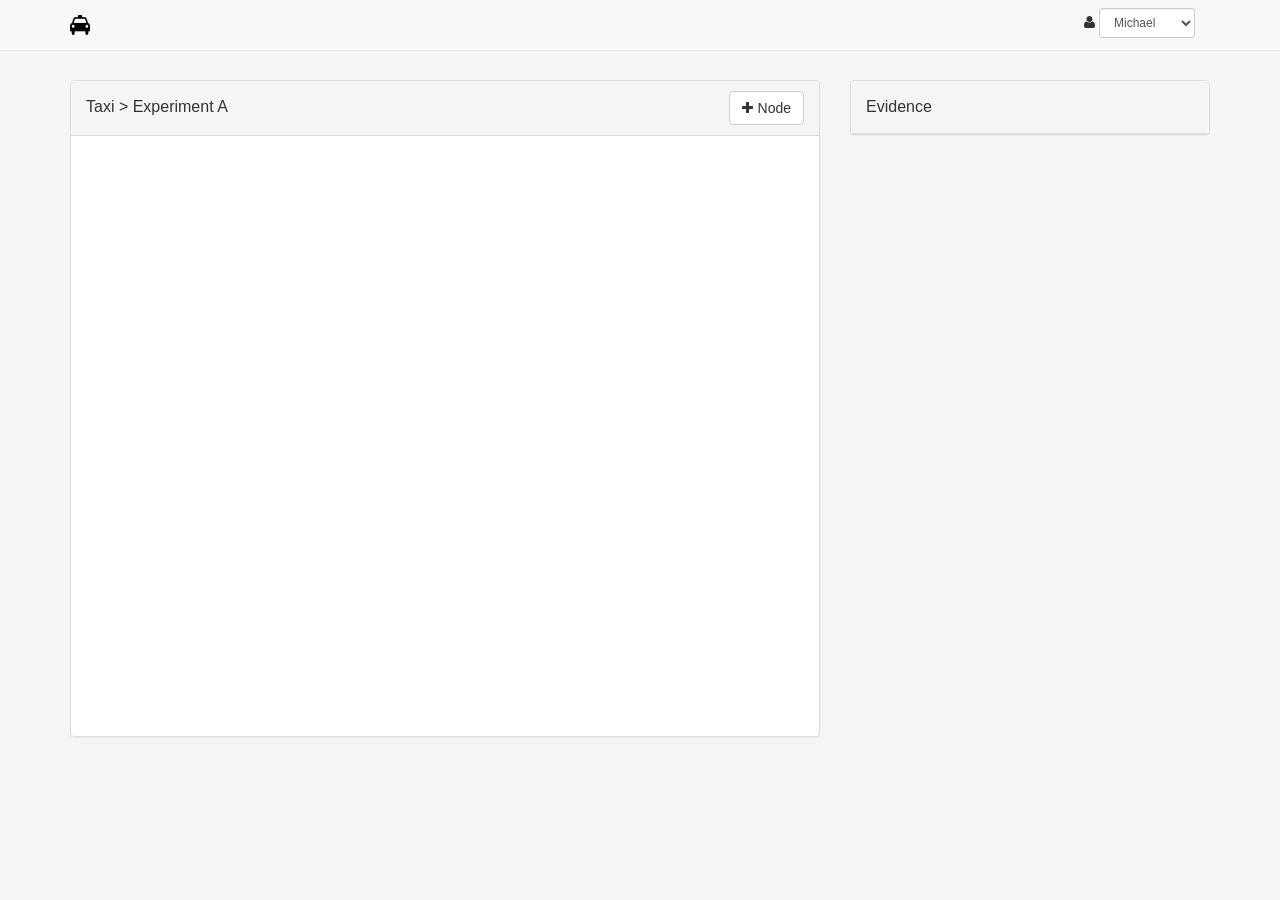
==== commit 9689990e: "can select user" ====
--- a/client/index.html
+++ b/client/index.html
@@ -15,14 +15,17 @@
   <script type='text/javascript' src='lib/knockout-3.2.0.js'></script> 
   <script type="text/javascript" src="lib/vis.js"></script>
 
+  <script type="text/javascript" src="js/session.js"></script>
   <script type="text/javascript" src="js/graph.js"></script>
   <script type="text/javascript" src="js/evidence.js"></script>
   <script>
 $(function() {
   var taxi = {};
-  taxi.graph = new GraphViewModel()
+  taxi.session = new SessionViewModel()
+    .init();
+  taxi.graph = new GraphViewModel(taxi.session)
     .createGraph(document.getElementById('graph'), {});
-  taxi.evidence = new EvidenceViewModel(taxi.graph)
+  taxi.evidence = new EvidenceViewModel(taxi.session, taxi.graph)
     .init();
   ko.applyBindings(taxi);
 });
@@ -31,7 +34,7 @@
 <body>
 
   <nav class="navbar navbar-default navbar-fixed-top">
-    <div class="container-fluid">
+    <div class="container">
       <div class="navbar-header">
         <a class="navbar-brand" href="#">
           <img src="images/taxi-small.png" width="20" height="20" alt="taxi (c)">
@@ -40,11 +43,15 @@
       <form class="navbar-form pull-right">
         <div class="form-group">
           <label><i class="fa fa-user"></i></label>
-          <select class="form-control input-sm">
+          <select class="form-control input-sm" 
+            data-bind="value: session.user, event: { change: session.saveProfile }">
             <option>Michael</option>
             <option>Ibrahim</option>
             <option>Ahmed</option>
             <option>Parisa</option>
+            <option>Mohamed</option>
+            <option>Mahmoud</option>
+            <option>Tony</option>
           </select>
         </div>
       </form>
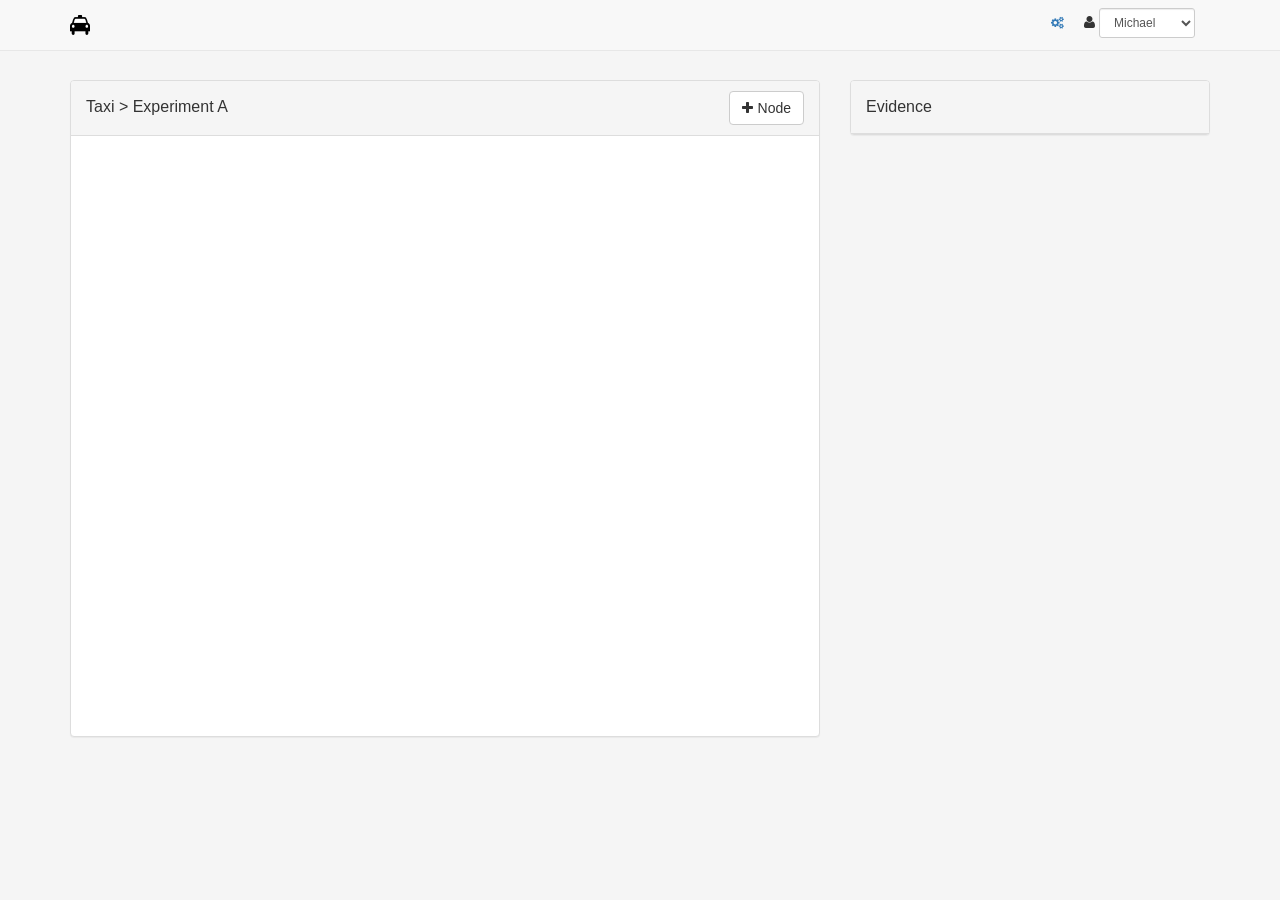
==== commit 378859ef: "initial configuration interace" ====
--- a/client/index.html
+++ b/client/index.html
@@ -18,6 +18,7 @@
   <script type="text/javascript" src="js/session.js"></script>
   <script type="text/javascript" src="js/graph.js"></script>
   <script type="text/javascript" src="js/evidence.js"></script>
+  <script type="text/javascript" src="js/config.js"></script>
   <script>
 $(function() {
   var taxi = {};
@@ -27,6 +28,7 @@
     .createGraph(document.getElementById('graph'), {});
   taxi.evidence = new EvidenceViewModel(taxi.session, taxi.graph)
     .init();
+  taxi.config = new ConfigViewModel(taxi.graph);
   ko.applyBindings(taxi);
 });
   </script>
@@ -41,6 +43,12 @@
         </a>
       </div>
       <form class="navbar-form pull-right">
+        <div class="btn-group">
+          <a href="#" class="btn btn-sm"
+            data-toggle="modal" data-target="#editSettingsModal">
+            <i class="fa fa-gears"></i>
+          </a>
+        </div>
         <div class="form-group">
           <label><i class="fa fa-user"></i></label>
           <select class="form-control input-sm" 
@@ -68,10 +76,8 @@
               <h3 class="panel-title pull-left">Taxi > Experiment A</h3>
               <div class="pull-right">
                 <a class="btn btn-default" href="#"
-                  data-toggle="modal" data-target="#addNodeModal">
-   <!--
-                  data-bind="visible: canAddNode">
-  -->
+                  data-toggle="modal" data-target="#addNodeModal"
+                  data-bind="visible: graph.canAddNode">
                   <i class="fa fa-plus"></i>Node
                 </a>
               </div>
@@ -179,6 +185,44 @@
           </div>
         </div>
 
+        <div id="editSettingsModal" class="modal fade" role="dialog">
+          <div class="modal-dialog">
+            <div class="modal-content">
+              <div class="panel-heading clearfix">
+                <h3 class="panel-heading-style pull-left">Setting</h3>
+              </div> <!-- panel-header -->
+              <div class="modal-body">
+                <form class="form-horizontal" onSubmit="return false;">
+                  <div class="form-group">
+                    <label class="col-xs-3">Node boundary</label>
+                    <div class="col-xs-9">
+                      <input type="text" class="form-control" data-bind="" 
+                        placeholder="Enter ">
+                    </div>
+                  </div>
+                  <div class="form-group">
+                    <label class="col-xs-3">Font</label>
+                    <div class="col-xs-9">
+                      <input type="text" class="form-control" data-bind="value: config.nodes.font" 
+                        placeholder="Enter font properties (size, face, color)">
+                    </div>
+                  </div>
+                </form>
+              </div> <!-- modal-body -->
+              <div class="panel-footer">
+                <button class="btn pull-left" data-dismiss="modal"
+                  data-bind="">
+                  <i class="fa fa-times"></i>Cancel
+                </button>
+                <button class="btn btn-primary pull-right" data-dismiss="modal"
+                  data-bind="click: config.setOptions">
+                  <i class="fa fa-check"></i>Save
+                </button>
+              </div> <!-- panel-footer -->
+            </div>
+          </div>
+        </div>
+
       </div>
     </div>
   </div>
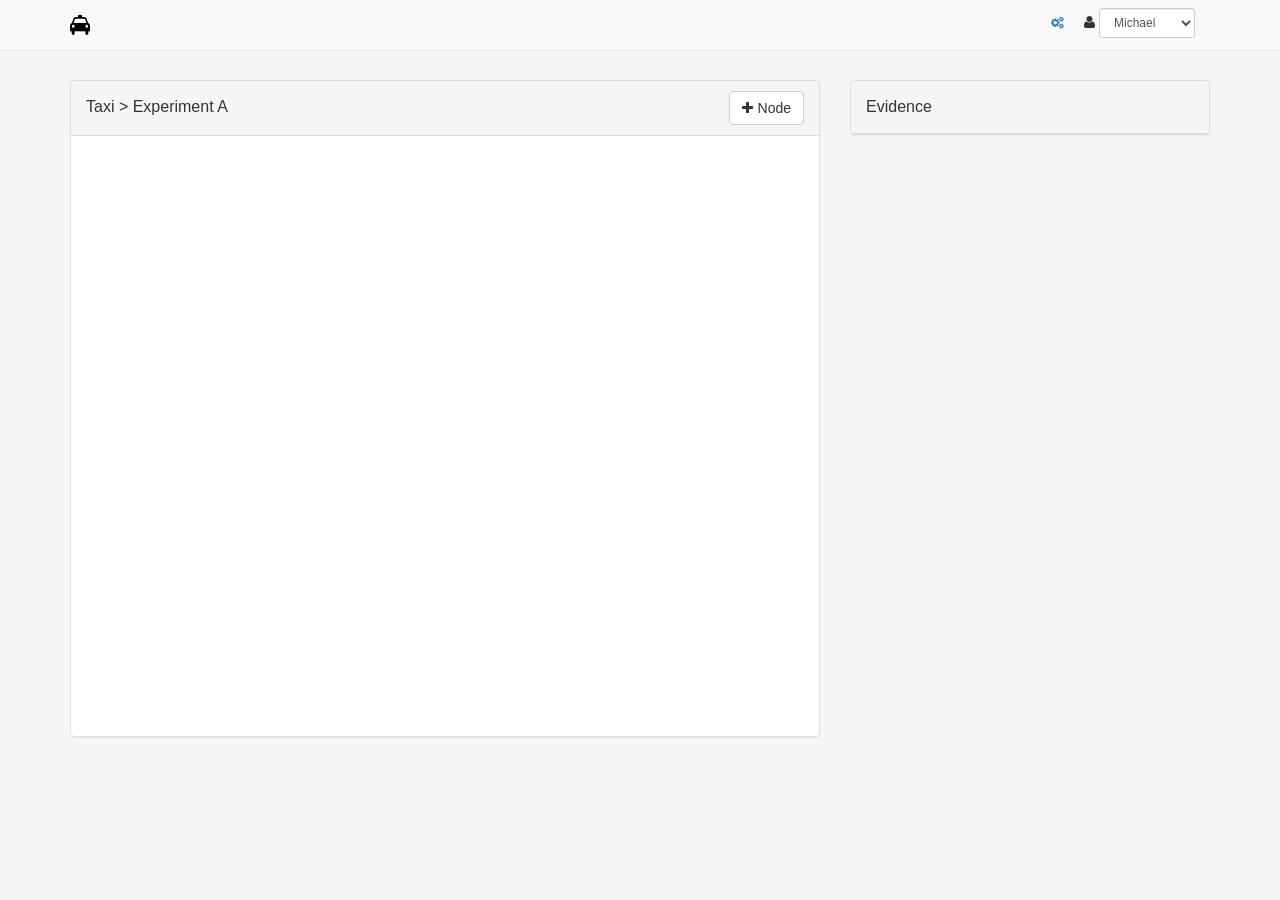
==== commit 616def00: "configure node shape & fonts, arrows not working" ====
--- a/client/index.html
+++ b/client/index.html
@@ -187,17 +187,30 @@
 
         <div id="editSettingsModal" class="modal fade" role="dialog">
           <div class="modal-dialog">
-            <div class="modal-content">
+            <div class="modal-content bootcards-richtext">
               <div class="panel-heading clearfix">
                 <h3 class="panel-heading-style pull-left">Setting</h3>
               </div> <!-- panel-header -->
               <div class="modal-body">
                 <form class="form-horizontal" onSubmit="return false;">
+                   <div class="form-group">
+                    <label class="col-xs-3">Arrows</label>
+                    <div class="col-xs-9">
+                      <label class="checkbox-inline"><input type="checkbox" value="" 
+                          data-bind="checked: config.edges.arrows.to">to</label>
+                    </div>
+                  </div>
                   <div class="form-group">
-                    <label class="col-xs-3">Node boundary</label>
-                    <div class="col-xs-9">
-                      <input type="text" class="form-control" data-bind="" 
-                        placeholder="Enter ">
+                    <label class="col-xs-3">Node shape</label>
+                    <div class="col-xs-9">
+                      <select class="form-control" data-bind="value: config.nodes.shape"> 
+                        <option>dot</option>
+                        <option>ellipse</option> 
+                        <option>circle</option>
+                        <option>database</option>
+                        <option>box</option>
+                        <option>text</option>
+                      </select>
                     </div>
                   </div>
                   <div class="form-group">
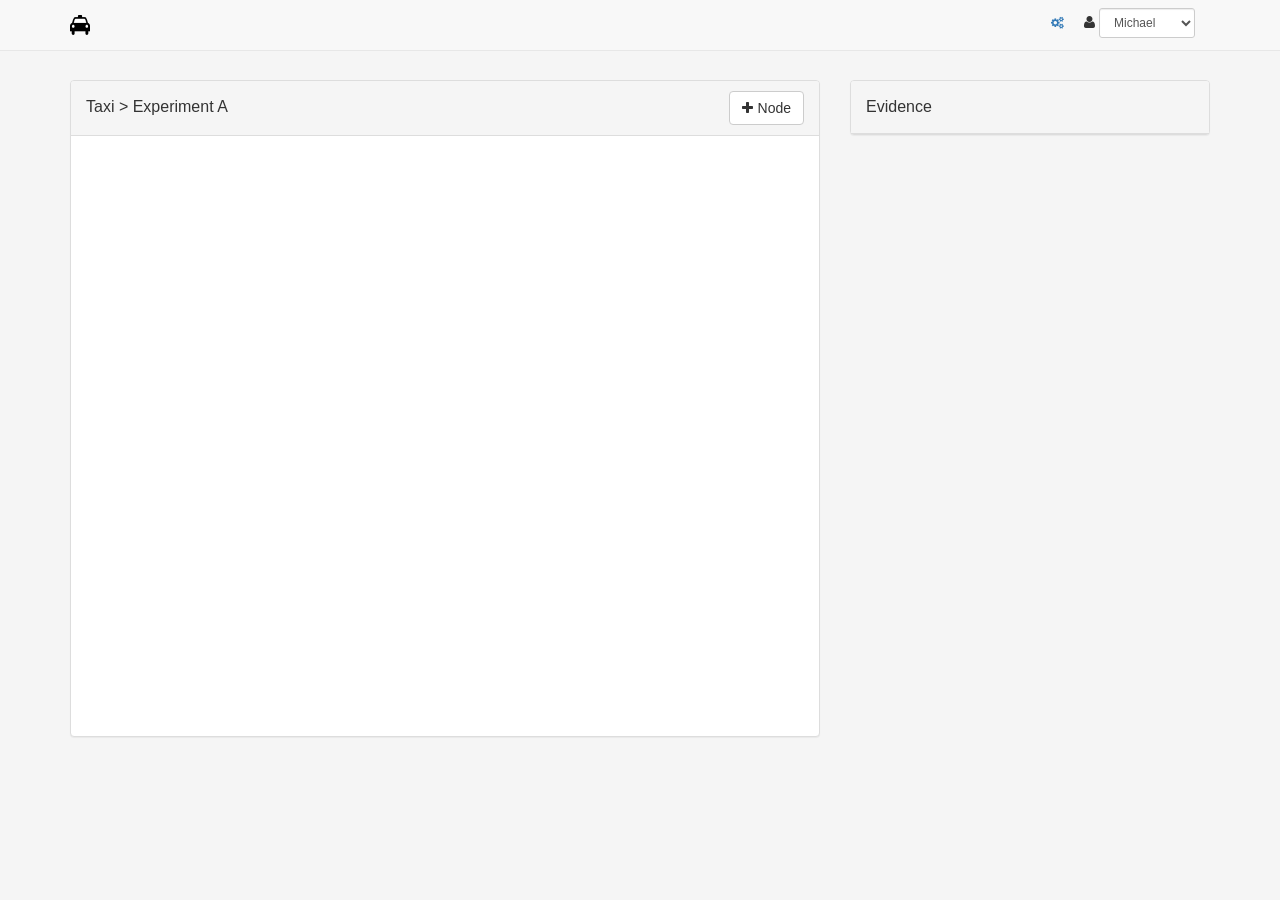
==== commit 23abe01e: "some cosmetic fixes" ====
--- a/client/index.html
+++ b/client/index.html
@@ -28,7 +28,8 @@
     .createGraph(document.getElementById('graph'), {});
   taxi.evidence = new EvidenceViewModel(taxi.session, taxi.graph)
     .init();
-  taxi.config = new ConfigViewModel(taxi.graph);
+  taxi.config = new ConfigViewModel(taxi.graph)
+    .init();
   ko.applyBindings(taxi);
 });
   </script>
@@ -193,13 +194,6 @@
               </div> <!-- panel-header -->
               <div class="modal-body">
                 <form class="form-horizontal" onSubmit="return false;">
-                   <div class="form-group">
-                    <label class="col-xs-3">Arrows</label>
-                    <div class="col-xs-9">
-                      <label class="checkbox-inline"><input type="checkbox" value="" 
-                          data-bind="checked: config.edges.arrows.to">to</label>
-                    </div>
-                  </div>
                   <div class="form-group">
                     <label class="col-xs-3">Node shape</label>
                     <div class="col-xs-9">
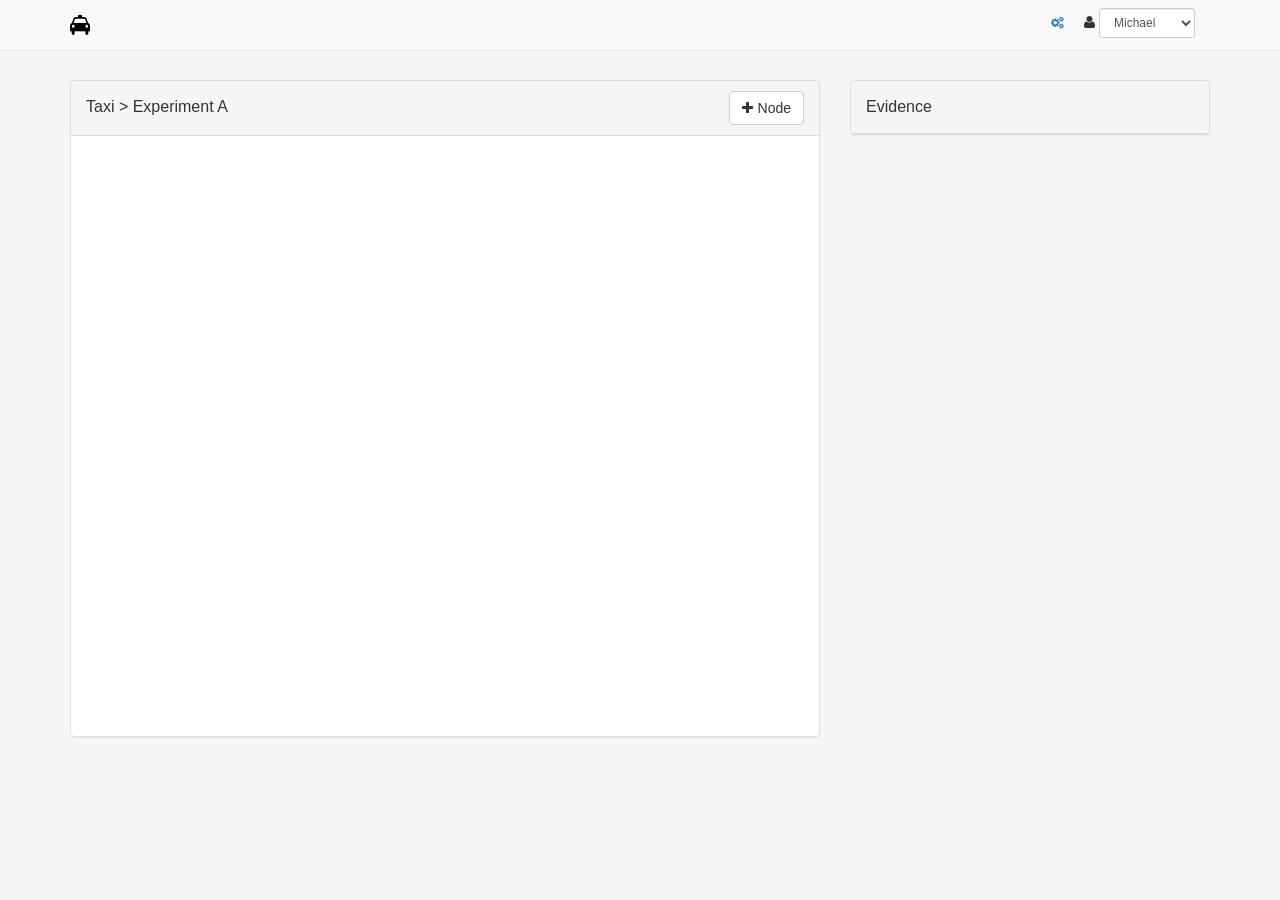
==== commit 80631a87: "fixed bug in showEvidence" ====
--- a/client/index.html
+++ b/client/index.html
@@ -109,7 +109,7 @@
           </div>
         </div> <!-- right column with evidence items -->
 
-         <div id="addNodeModal" class="modal fade" role="dialog">
+        <div id="addNodeModal" class="modal fade" role="dialog">
           <div class="modal-dialog">
             <div class="modal-content">
               <div class="panel-heading clearfix">
